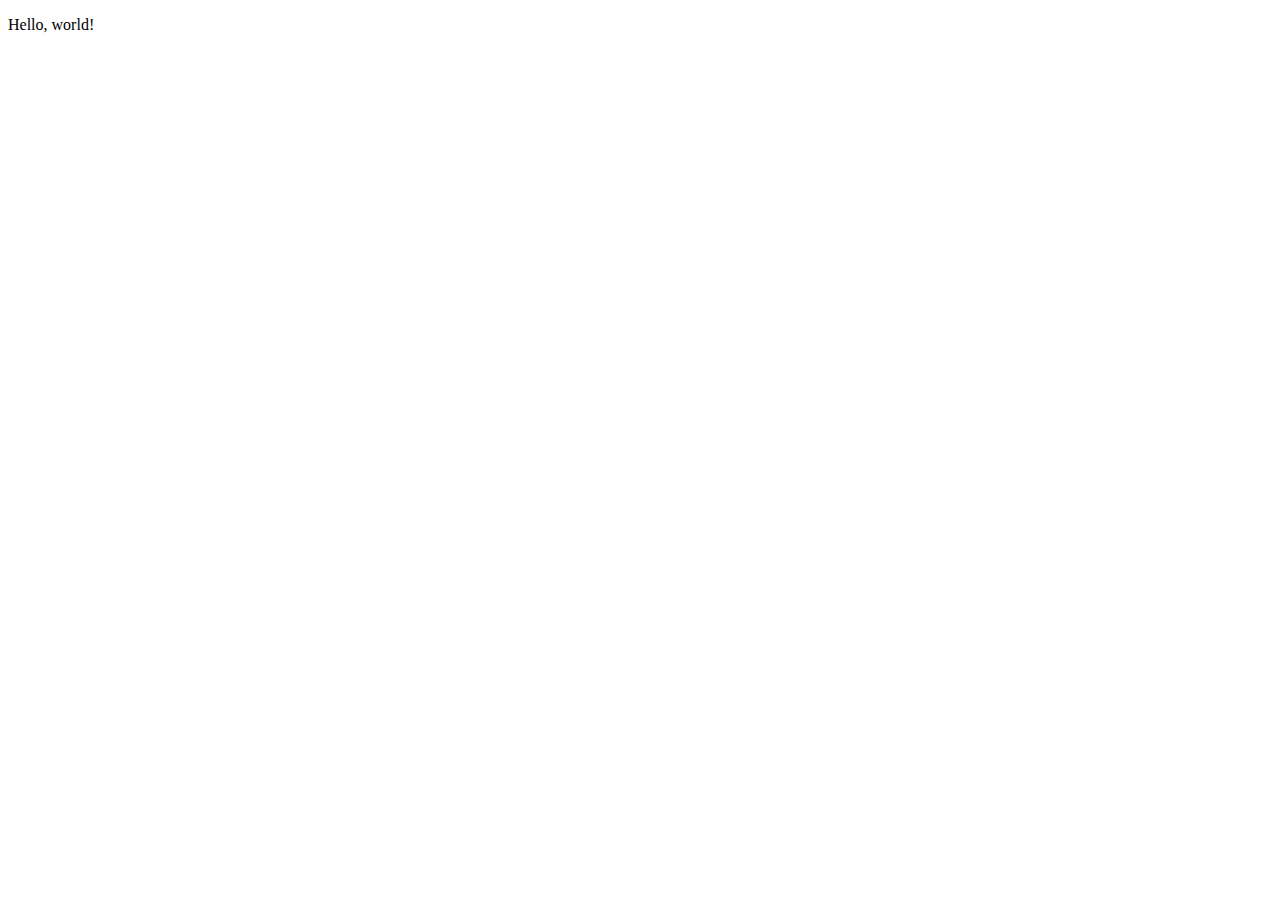
==== cookie.html @ 3ccaa3f9 "Create cookie.html" ====
<!doctype html>
<html class="no-js" lang="">

<head>
  <meta charset="utf-8">
  <meta http-equiv="x-ua-compatible" content="ie=edge">
  <title>Cookie</title>
  <meta name="description" content="">
  <meta name="viewport" content="width=device-width, initial-scale=1, shrink-to-fit=no">
</head>

<body>
  <!--[if lte IE 9]>
    <p class="browserupgrade">You are using an <strong>outdated</strong> browser. Please <a href="https://browsehappy.com/">upgrade your browser</a> to improve your experience and security.</p>
  <![endif]-->

  <p>Hello, world!</p>

  <script>
    
  </script>
</body>

</html>
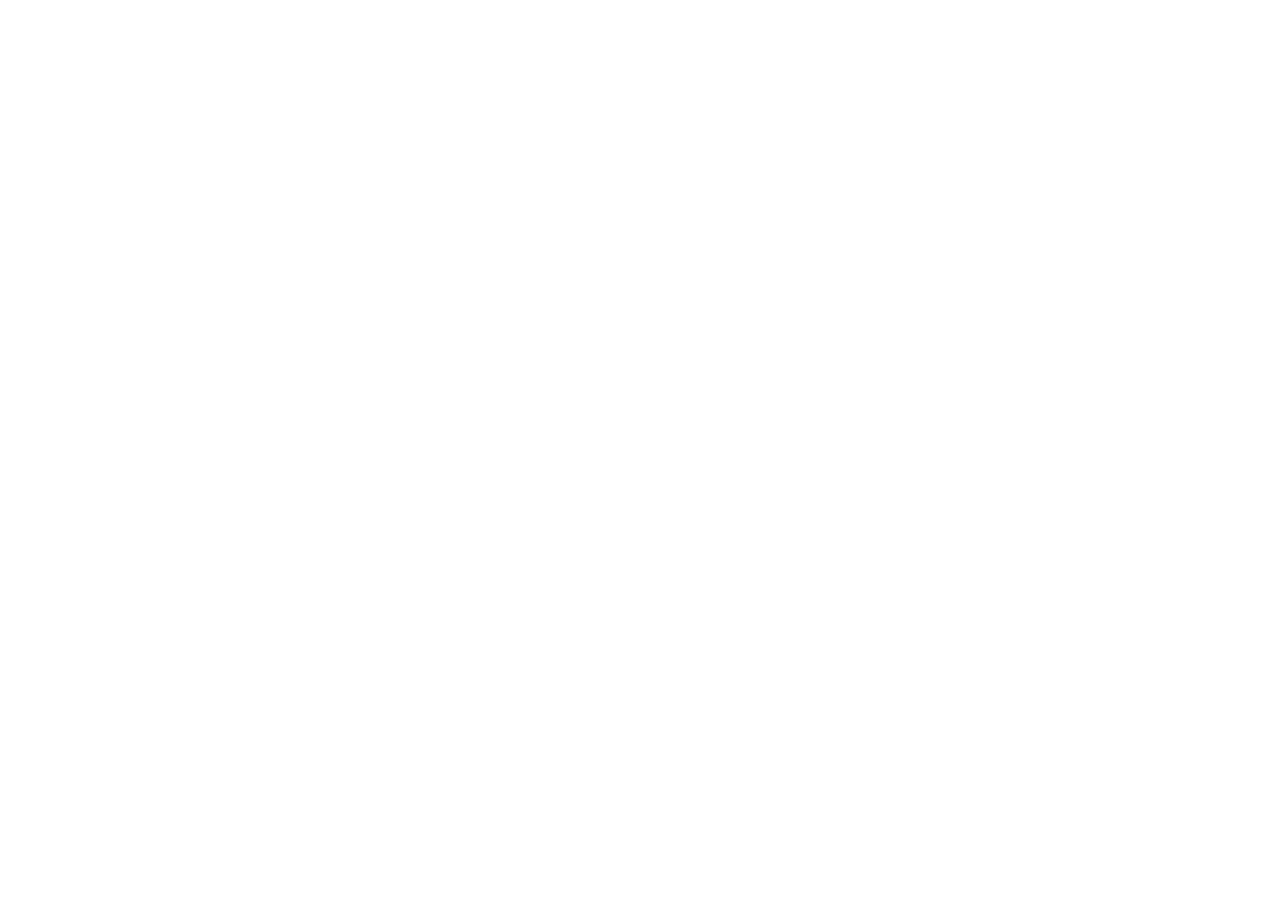
==== commit 5108717f: "Update cookie.html" ====
--- a/cookie.html
+++ b/cookie.html
@@ -17,7 +17,7 @@
   <p>Hello, world!</p>
 
   <script>
-    
+    document.querySelector('p').innerText = document.cookie;
   </script>
 </body>
 
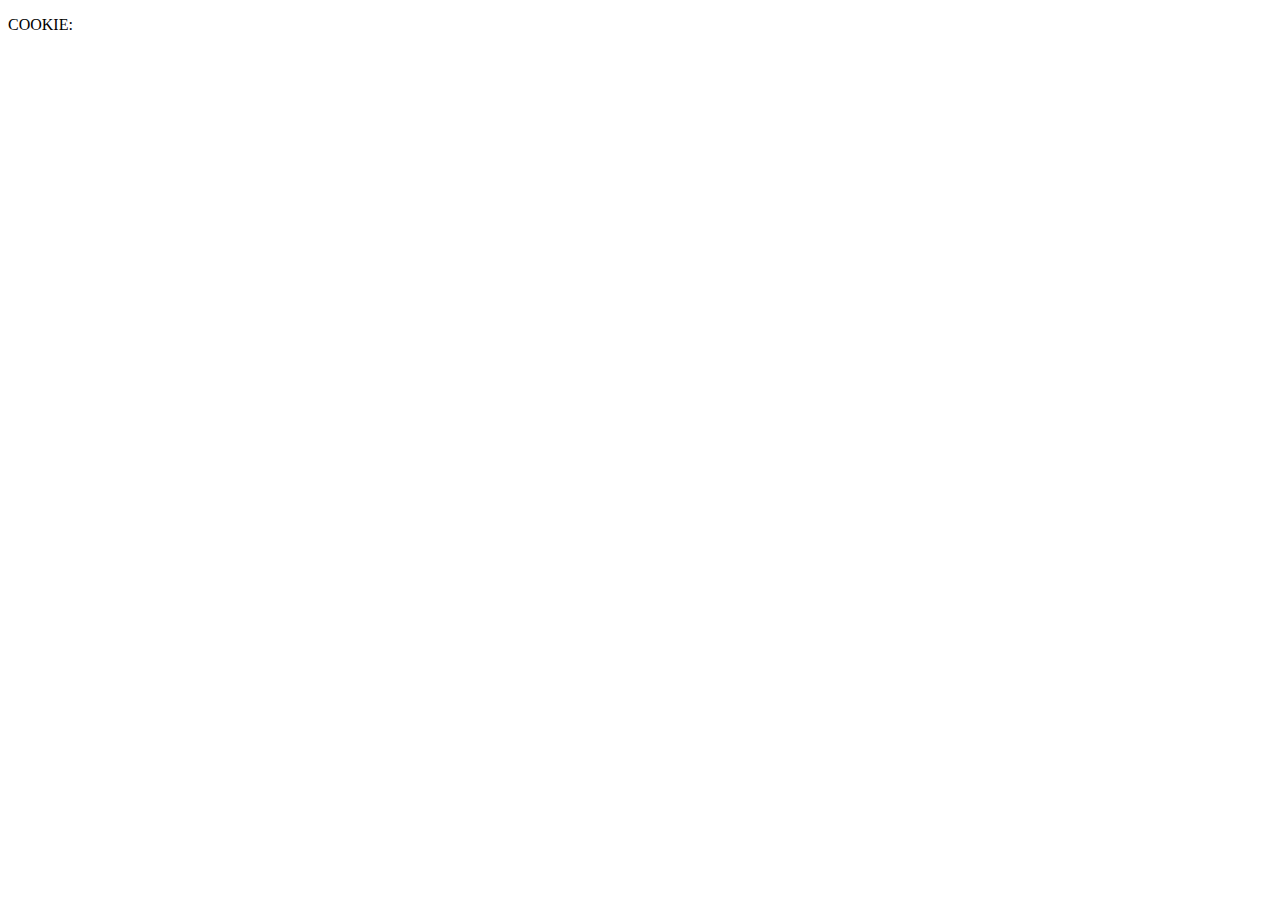
==== commit 325702bd: "Update cookie.html" ====
--- a/cookie.html
+++ b/cookie.html
@@ -17,7 +17,10 @@
   <p>Hello, world!</p>
 
   <script>
-    document.querySelector('p').innerText = document.cookie;
+    function load() {
+      document.querySelector('p').innerText = 'COOKIE: ' + document.cookie;
+    }
+    window.onload = load;
   </script>
 </body>
 
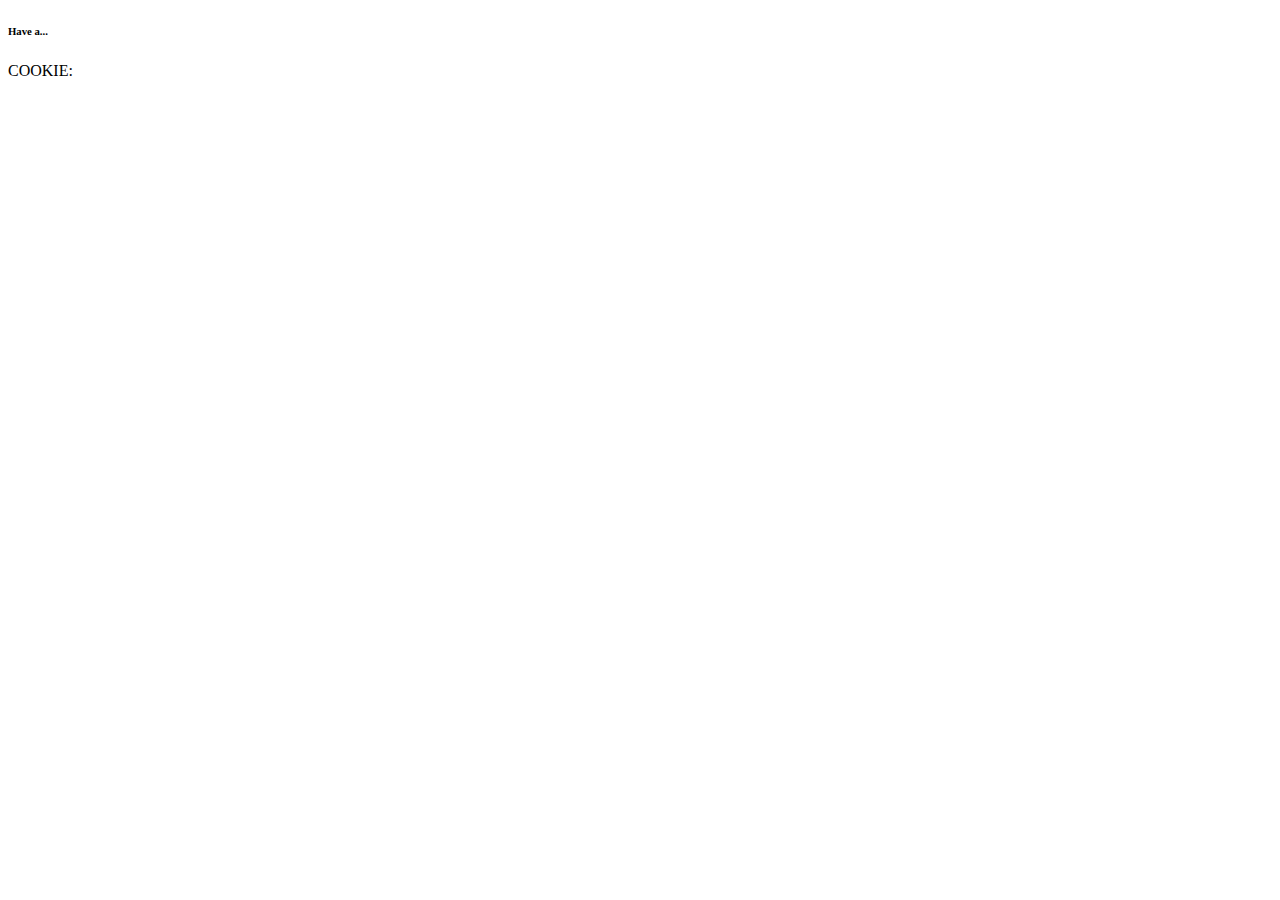
==== commit 02f9e951: "Update cookie.html" ====
--- a/cookie.html
+++ b/cookie.html
@@ -13,8 +13,10 @@
   <!--[if lte IE 9]>
     <p class="browserupgrade">You are using an <strong>outdated</strong> browser. Please <a href="https://browsehappy.com/">upgrade your browser</a> to improve your experience and security.</p>
   <![endif]-->
+  
+  <h6>Have a...</h6>
 
-  <p>Hello, world!</p>
+  <p></p>
 
   <script>
     function load() {
